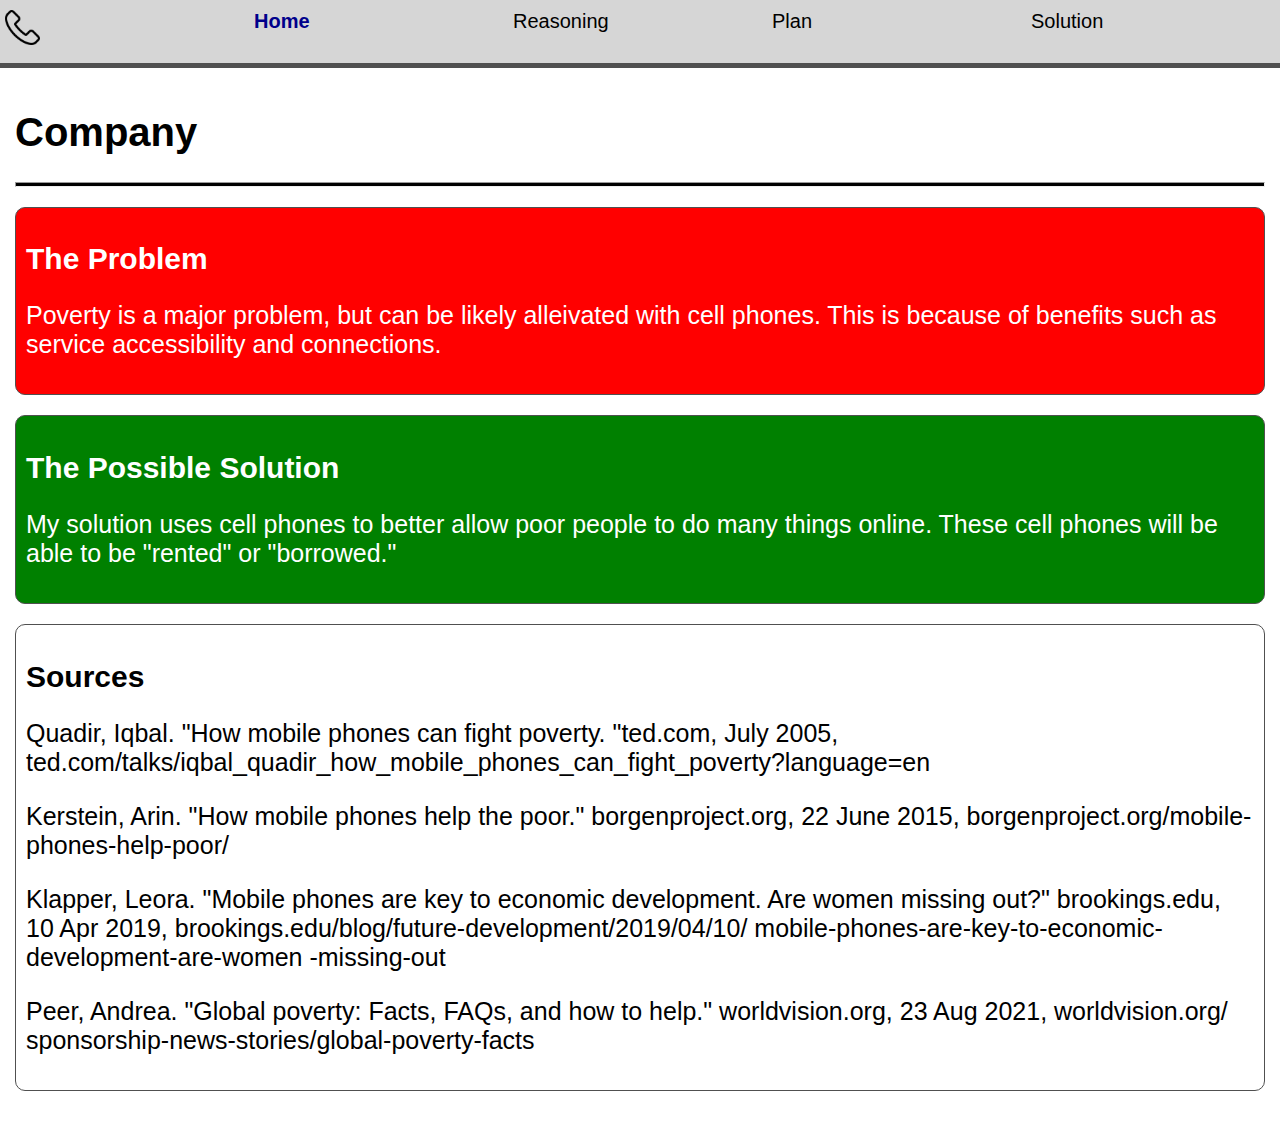
==== index.html @ 5b265d91 "initial commit" ====
<!DOCTYPE html>
<html lang="en">

<head>
    <meta charset="UTF-8">
    <meta http-equiv="X-UA-Compatible" content="IE=edge">
    <meta name="viewport" content="width=device-width, initial-scale=1.0">
    <title>Home</title>
    <link rel="stylesheet" href="style.css">
    <link rel="stylesheet" href="https://cdnjs.cloudflare.com/ajax/libs/font-awesome/6.1.1/css/all.min.css" integrity="sha512-KfkfwYDsLkIlwQp6LFnl8zNdLGxu9YAA1QvwINks4PhcElQSvqcyVLLD9aMhXd13uQjoXtEKNosOWaZqXgel0g==" crossorigin="anonymous" referrerpolicy="no-referrer" />
</head>

<body>
    <div class="main">
        <div class="logo">
            <img class="telephone-icon" src="telephone.png" alt="Phone">
        </div>
        <div class="deadlinks active">
            Home
        </div>
        <div class="links">
            <a href="reasoning.html">Reasoning</a>
        </div>
        <div class="links">
            <a href="plan.html">Plan</a>
        </div>
        <div class="links">
            <a href="solution.html">Solution</a>
        </div>
        
    </div>

    <div class="container">
        <h1>Company</h1>
        <hr>

        <div class="card redbg white">
            <h2>The Problem <i class="fa-solid fa-bullhorn"></i></h2>
            <p>Poverty is a major problem, but can be likely alleivated
                with cell phones. This is because of benefits such as service
                accessibility and connections.</p>
        </div>

        <div class="card greenbg white">
            <h2>The Possible Solution <i class="fa-solid fa-check"></i></h2>
            <p>My solution uses cell phones to better allow poor people to
                do many things online. These cell phones will be able to be
                "rented" or "borrowed."</p>
        </div>

        <div class="card">
            <h2>Sources <i class="fa-solid fa-circle-info"></i></h2>
            <p>Quadir, Iqbal. "How mobile phones can fight poverty. "ted.com,
                July 2005, ted.com/talks/iqbal_quadir_how_mobile_phones_can_fight_poverty?language=en
            </p>
            <p>Kerstein, Arin. "How mobile phones help the poor."
                borgenproject.org, 22 June 2015, borgenproject.org/mobile-phones-help-poor/</p>
            <p>Klapper, Leora. "Mobile phones are key to economic development.
                Are women missing out?" brookings.edu, 10 Apr 2019,
                brookings.edu/blog/future-development/2019/04/10/
                mobile-phones-are-key-to-economic-development-are-women
                -missing-out</p>
            <p>Peer, Andrea. "Global poverty: Facts, FAQs, and how to help."
                worldvision.org, 23 Aug 2021, worldvision.org/
                sponsorship-news-stories/global-poverty-facts</p>
        </div>
    </div>
</body>

</html>
---- style.css ----
body {
    margin: 0;
    font-family:'Gill Sans', 'Gill Sans MT', Calibri, 'Trebuchet MS', sans-serif;
}

.main {
    background-color:rgb(214, 214, 214);
    border-bottom: 5px solid #505050;
    display: flex;
    align-items: stretch;
}

.links {
    padding-bottom: 30px;
    padding: 10px;
    margin-bottom: 20px;
    flex: 1;
}

.telephone-icon {
    width: 35px;
    height: 35px;
}

a {
    text-decoration: none;
    color: black;
    font-size: 20px;
}

.links:hover {
    background-color: #f0f0f0;
}

hr {
    height: 3px;
    background-color: black;
}

p {
    font-size: 25px;
}

h2 {
    font-size: 30px;
}

h1 {
    font-size: 40px;
}

.container {
    padding: 15px;
}

.card {
    border: 1px solid #505050;
    border-radius: 10px;
    padding: 10px;
    margin-bottom: 15px;
    margin-top: 20px;
}

.redbg {
    background-color: #ff0000;
}

.white {
    color: white;
}

.greenbg {
    background-color: green;
}

.logo {
    flex: 1;
    padding-top: 10px;
    padding-left: 5px;
}

.deadlinks {
    font-size: 20px;
    padding-bottom: 30px;
    padding: 10px;
    margin-bottom: 20px;
    flex: 1;
}

.active {
    color: darkblue;
    font-weight: bold;
}

.col {
    display: 1;
    width: 50%;
    margin: 1em;
}

.columns {
    display: flex;

}

.center {
    text-align: center;
}

.lg-padding {
    padding-top: 3em;
    padding-bottom: 3em;
}

.FAQ {
    margin-bottom: 0;
}
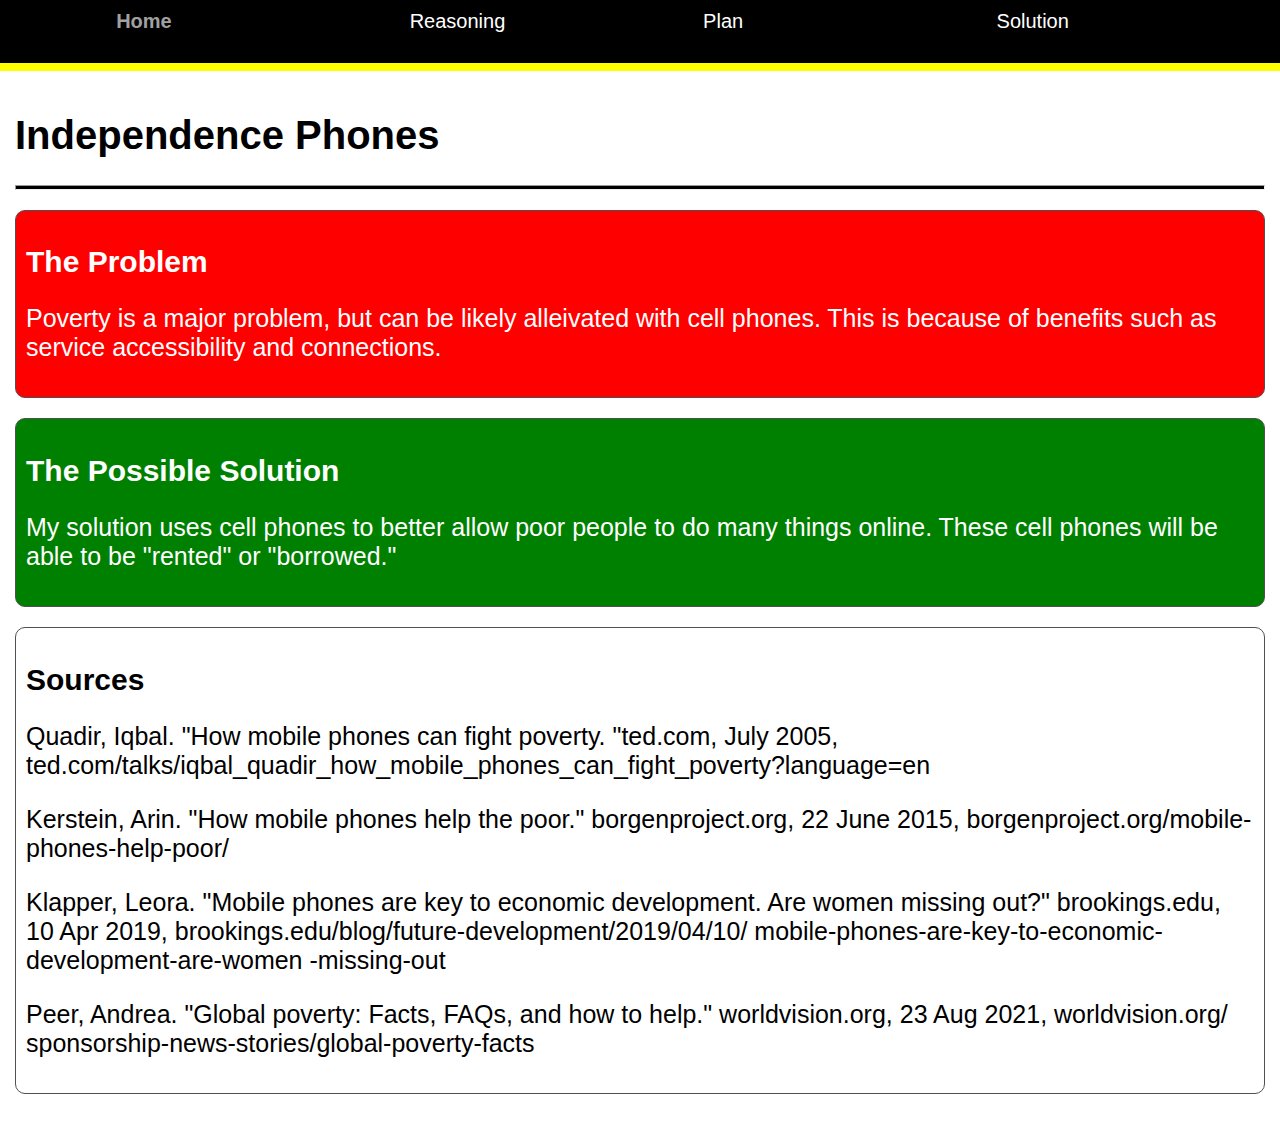
==== commit ef34f3e2: "Finished adding everything" ====
--- a/index.html
+++ b/index.html
@@ -13,7 +13,7 @@
 <body>
     <div class="main">
         <div class="logo">
-            <img class="telephone-icon" src="telephone.png" alt="Phone">
+            <i class="fa-solid fa-2xl fa-mobile-screen-button"></i>
         </div>
         <div class="deadlinks active">
             Home
@@ -31,7 +31,7 @@
     </div>
 
     <div class="container">
-        <h1>Company</h1>
+        <h1>Independence Phones</h1>
         <hr>
 
         <div class="card redbg white">
--- a/style.css
+++ b/style.css
@@ -4,8 +4,8 @@
 }
 
 .main {
-    background-color:rgb(214, 214, 214);
-    border-bottom: 5px solid #505050;
+    background-color:rgb(0, 0, 0);
+    border-bottom: 8px solid yellow;
     display: flex;
     align-items: stretch;
 }
@@ -14,7 +14,7 @@
     padding-bottom: 30px;
     padding: 10px;
     margin-bottom: 20px;
-    flex: 1;
+    flex: 3;
 }
 
 .telephone-icon {
@@ -24,12 +24,13 @@
 
 a {
     text-decoration: none;
-    color: black;
+    color: #fff;
     font-size: 20px;
 }
 
-.links:hover {
-    background-color: #f0f0f0;
+a:hover {
+    color: #fffb00;
+    font-weight: bold;
 }
 
 hr {
@@ -75,8 +76,8 @@
 
 .logo {
     flex: 1;
-    padding-top: 10px;
-    padding-left: 5px;
+    padding-top: 20px;
+    padding-left: 15px;
 }
 
 .deadlinks {
@@ -84,11 +85,11 @@
     padding-bottom: 30px;
     padding: 10px;
     margin-bottom: 20px;
-    flex: 1;
+    flex: 3;
 }
 
 .active {
-    color: darkblue;
+    color: #a0a0a0;
     font-weight: bold;
 }
 
@@ -114,4 +115,64 @@
 
 .FAQ {
     margin-bottom: 0;
+}
+
+.khakibg {
+    background-color:khaki;
+}
+
+.black {
+    color: black;
+}
+
+.navybluebg {
+    background-color: navy;
+}
+
+.aquamarinebg {
+    background-color:aquamarine;
+}
+
+li {
+   font-size: 20px; 
+}
+
+.bluebg1 {
+    background-color:#072F5F;
+}
+
+.bluebg2 {
+    background-color:#1261A0;
+}
+
+.bluebg3 {
+    background-color:#3895D3;
+}
+
+.bluebg4 {
+    background-color:#58CCED;
+}
+
+.greenbg1 {
+    background-color:#A4DE02;
+}
+
+.greenbg2 {
+    background-color:#76BA1B;
+}
+
+.greenbg3 {
+    background-color:#4C9A2A;
+}
+
+.purplebg1 {
+    background-color:#8C319C;
+}
+
+.purplebg2 {
+    background-color:#D56DFB;
+}
+
+.fa-solid, .fas {
+    color: #fff;
 }